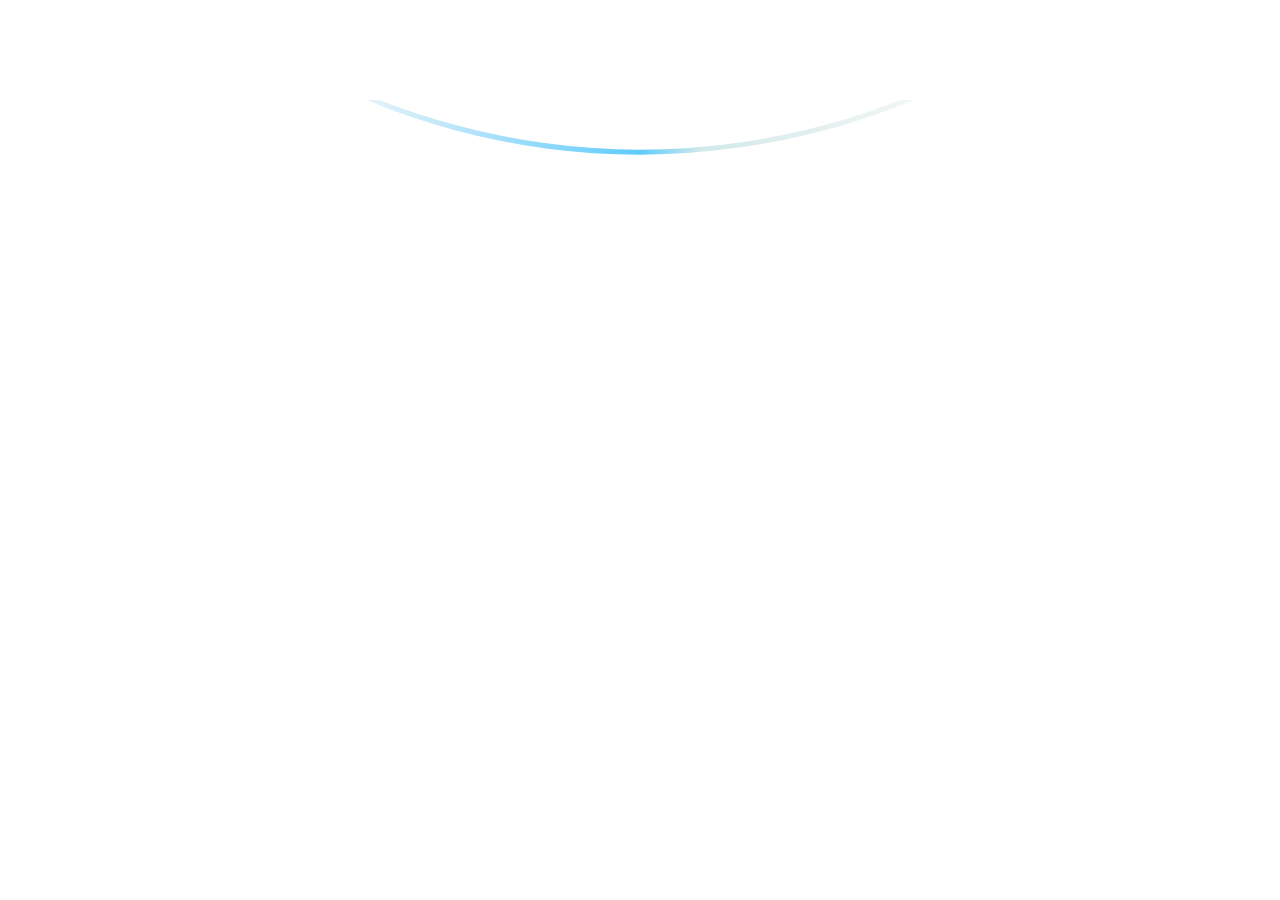
==== canvas/rollerSliding/index.html @ bedc4929 "yuan" ====
<!DOCTYPE html>
<html lang="en">
<head>
  <meta charset="UTF-8">
  <meta name="viewport" content="width=device-width, initial-scale=1.0">
  <meta http-equiv="X-UA-Compatible" content="ie=edge">
  <title>Document</title>
  <style>
    #app { margin: 100px auto; display: block;}
  </style>
</head>
<body>
  <canvas id="app" width="618" height="86"></canvas>

  <script>
    var $elem = document.getElementById('app');
    var ctx = $elem.getContext('2d');
    var w = $elem.clientWidth, h = $elem.clientHeight;
    console.log(w,h)
    // radians=(Math.PI/180)*degrees
    var sAng = -(Math.PI/180)*210;
    var eAng = -(Math.PI/180)*(330);
    ctx.save();
    ctx.beginPath();
    var lineargradient = ctx.createLinearGradient(0,0,w,0);
    lineargradient.addColorStop(0, 'rgba(248, 248, 248, 1)');
    lineargradient.addColorStop(0.5, 'rgba(95, 203, 253, 1)');
    lineargradient.addColorStop(0.6, 'rgba(210, 233, 233, 1)');
    lineargradient.addColorStop(1, 'rgba(248, 248, 248, 1)');
    ctx.strokeStyle = lineargradient;
    ctx.lineWidth = 5;
    ctx.arc(w/2, -660, 712, sAng, eAng, true);
    ctx.stroke();
    ctx.restore();
    function radians() {
      
    }
    function roundBtn (x, y) {
      ctx.beginPath();
      ctx.fillStyle='#fff';
      ctx.shadowOffsetX = 0;
      ctx.shadowOffsetY = 0;
      ctx.shadowBlur = 6;
      ctx.shadowColor = "rgba(95, 203, 253, 0.5)";
      ctx.arc(w/2, 50, 28, 0, 2*Math.PI);
      ctx.fill();
      ctx.restore();
    }

    
  </script>
</body>
</html>
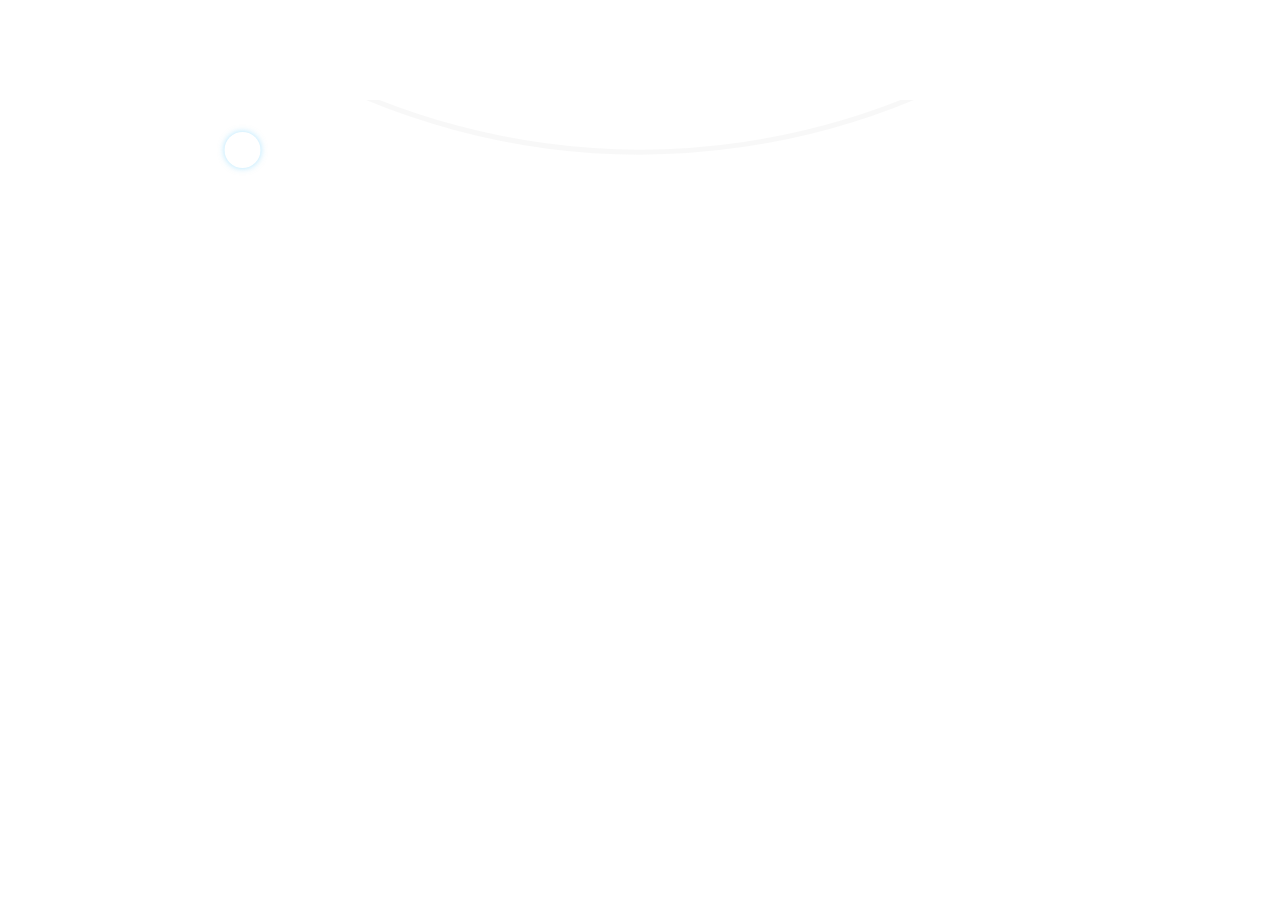
==== commit 4c821863: "rollerSliding" ====
--- a/canvas/rollerSliding/index.html
+++ b/canvas/rollerSliding/index.html
@@ -6,48 +6,90 @@
   <meta http-equiv="X-UA-Compatible" content="ie=edge">
   <title>Document</title>
   <style>
+    * { margin: 0; padding: 0;}
     #app { margin: 100px auto; display: block;}
   </style>
 </head>
 <body>
-  <canvas id="app" width="618" height="86"></canvas>
+  <canvas id="app"></canvas>
 
   <script>
-    var $elem = document.getElementById('app');
-    var ctx = $elem.getContext('2d');
-    var w = $elem.clientWidth, h = $elem.clientHeight;
-    console.log(w,h)
-    // radians=(Math.PI/180)*degrees
-    var sAng = -(Math.PI/180)*210;
-    var eAng = -(Math.PI/180)*(330);
-    ctx.save();
-    ctx.beginPath();
-    var lineargradient = ctx.createLinearGradient(0,0,w,0);
-    lineargradient.addColorStop(0, 'rgba(248, 248, 248, 1)');
-    lineargradient.addColorStop(0.5, 'rgba(95, 203, 253, 1)');
-    lineargradient.addColorStop(0.6, 'rgba(210, 233, 233, 1)');
-    lineargradient.addColorStop(1, 'rgba(248, 248, 248, 1)');
-    ctx.strokeStyle = lineargradient;
-    ctx.lineWidth = 5;
-    ctx.arc(w/2, -660, 712, sAng, eAng, true);
-    ctx.stroke();
-    ctx.restore();
-    function radians() {
+    window.onload = function(){
+
+      var $elem = document.getElementById('app');
+      $elem.setAttribute('width', document.body.offsetWidth);
+      $elem.setAttribute('height', 86);
+      var ctx = $elem.getContext('2d');
+      var w = $elem.clientWidth, h = $elem.clientHeight;
+      // radians=(Math.PI/180)*degrees
       
+    
+      function radians(val) {
+        ctx.save();
+        var sAng = -(Math.PI/180)*210;
+        var eAng = -(Math.PI/180)*(330);
+        ctx.beginPath();
+        var lineargradient = ctx.createLinearGradient(0,0,w,0);
+        lineargradient.addColorStop(0, 'rgba(248, 248, 248, 1)');
+        lineargradient.addColorStop(val, 'rgba(95, 203, 253, 1)');
+        lineargradient.addColorStop(val+0.0001, 'rgba(248, 248, 248, 1)');
+        lineargradient.addColorStop(1, 'rgba(248, 248, 248, 1)');
+        ctx.strokeStyle = lineargradient;
+        ctx.lineWidth = 5;
+        ctx.arc(w/2, -660, 712, sAng, eAng, true);
+        ctx.stroke();
+        ctx.restore();
+      }
+
+      function roundBtn (x, y) {
+        ctx.beginPath();
+        ctx.fillStyle='#fff';
+        ctx.shadowOffsetX = 0;
+        ctx.shadowOffsetY = 0;
+        ctx.shadowBlur = 6;
+        ctx.shadowColor = "rgba(95, 203, 253, 0.5)";
+        ctx.arc(x, y, 18, 0, 2*Math.PI);
+        ctx.fill();
+        ctx.restore();
+      }
+      var atan1, atan2;
+      atanLeft = Math.atan2($elem.offsetTop, $elem.offsetLeft);
+      atanRight = Math.atan2($elem.offsetTop, $elem.offsetLeft+w);
+      atanCenter = Math.atan2($elem.offsetTop + 86, $elem.offsetLeft+w/2);
+      var initRadius = Math.abs(atanCenter/(atanRight - atanLeft));
+      radians(initRadius);
+      roundBtn( w*initRadius , 86-36);
+      function scale (end) {
+        var val = end - atanLeft;
+        console.log(val)
+        return Math.abs(val);
+      }
+      function clearCanvas () {
+        ctx.save();
+        ctx.clearRect(0, 0, w, h);
+        ctx.restore();
+      }
+      $elem.addEventListener('touchstart', function(e){
+        atan1 = (e.changedTouches[0].clientX - $elem.offsetLeft) / w;
+        console.log('touchstart：', atan1);
+        clearCanvas();
+        // console.log(scale(atan1))
+        radians(atan1);
+        roundBtn(e.changedTouches[0].clientX-$elem.offsetLeft, e.changedTouches[0].clientY-$elem.offsetTop-36)
+      })
+      $elem.addEventListener('touchmove', function(e){
+        atan2 = (e.changedTouches[0].clientX - $elem.offsetLeft) / w;
+        clearCanvas();
+        radians(atan2);
+        roundBtn(e.changedTouches[0].clientX-$elem.offsetLeft, e.changedTouches[0].clientY-$elem.offsetTop-36)
+      })
+      $elem.addEventListener('touchend', function(e){
+        atan2 = (e.changedTouches[0].clientX - $elem.offsetLeft) / w;
+        clearCanvas();
+        radians(atan2);
+        roundBtn(e.changedTouches[0].clientX-$elem.offsetLeft, e.changedTouches[0].clientY-$elem.offsetTop-36)
+      })
     }
-    function roundBtn (x, y) {
-      ctx.beginPath();
-      ctx.fillStyle='#fff';
-      ctx.shadowOffsetX = 0;
-      ctx.shadowOffsetY = 0;
-      ctx.shadowBlur = 6;
-      ctx.shadowColor = "rgba(95, 203, 253, 0.5)";
-      ctx.arc(w/2, 50, 28, 0, 2*Math.PI);
-      ctx.fill();
-      ctx.restore();
-    }
-
-    
   </script>
 </body>
 </html>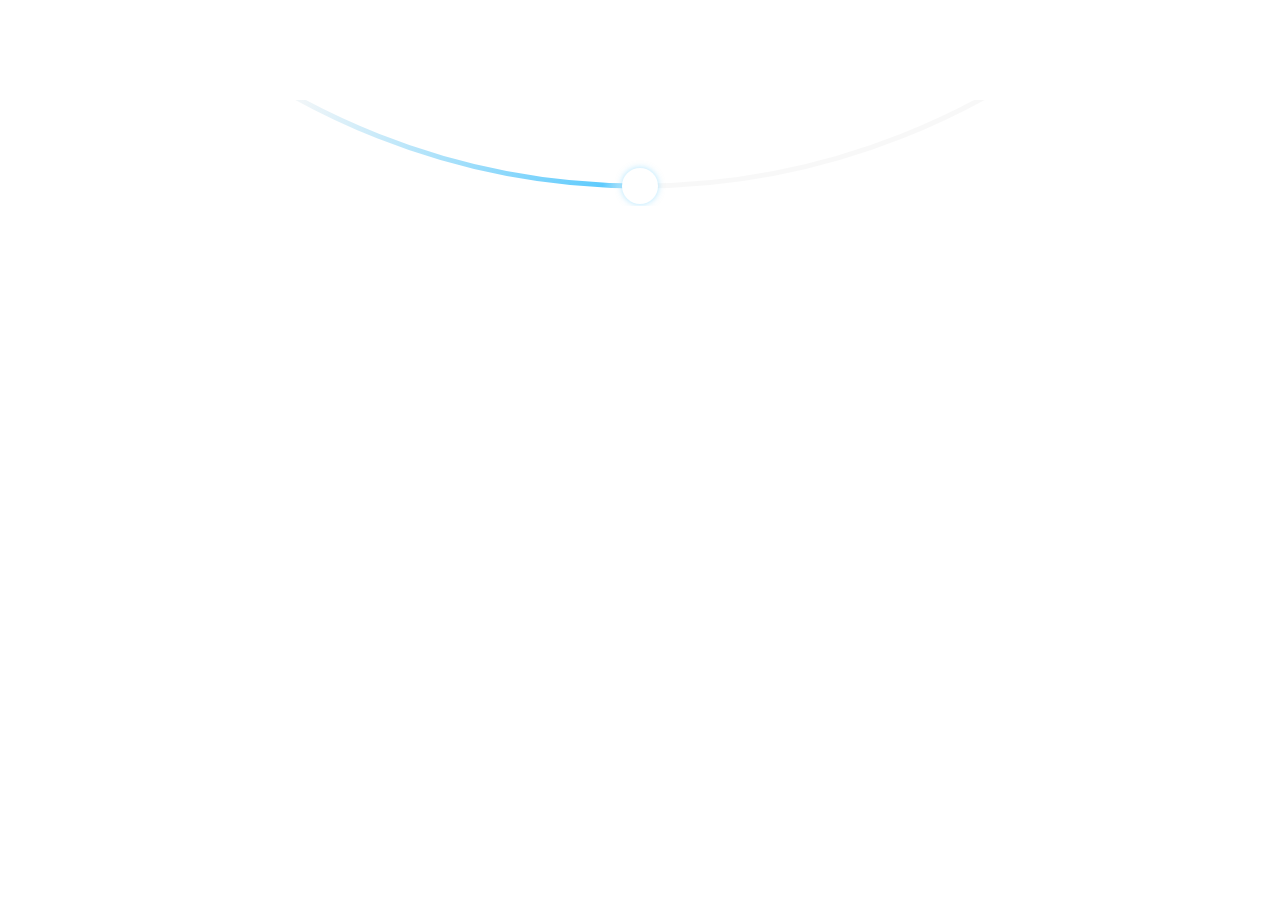
==== commit 125d8681: "旋转" ====
--- a/canvas/rollerSliding/index.html
+++ b/canvas/rollerSliding/index.html
@@ -18,30 +18,33 @@
 
       var $elem = document.getElementById('app');
       $elem.setAttribute('width', document.body.offsetWidth);
-      $elem.setAttribute('height', 86);
+      $elem.setAttribute('height', 106);
       var ctx = $elem.getContext('2d');
       var w = $elem.clientWidth, h = $elem.clientHeight;
+      var R = 712;
       // radians=(Math.PI/180)*degrees
-      
+      ctx.translate(w/2, -626);
     
-      function radians(val) {
+      function radians(x, y) {
         ctx.save();
         var sAng = -(Math.PI/180)*210;
         var eAng = -(Math.PI/180)*(330);
         ctx.beginPath();
-        var lineargradient = ctx.createLinearGradient(0,0,w,0);
+        var lineargradient = ctx.createLinearGradient(-356,626,x, y);
+        console.log(x, y)
         lineargradient.addColorStop(0, 'rgba(248, 248, 248, 1)');
-        lineargradient.addColorStop(val, 'rgba(95, 203, 253, 1)');
-        lineargradient.addColorStop(val+0.0001, 'rgba(248, 248, 248, 1)');
+        lineargradient.addColorStop(0.9, 'rgba(95, 203, 253, 1)');
         lineargradient.addColorStop(1, 'rgba(248, 248, 248, 1)');
+        // lineargradient.addColorStop(val+0.0001, 'rgba(248, 248, 248, 1)');
+        // lineargradient.addColorStop(1, 'rgba(248, 248, 248, 1)');
         ctx.strokeStyle = lineargradient;
         ctx.lineWidth = 5;
-        ctx.arc(w/2, -660, 712, sAng, eAng, true);
+        ctx.arc(0, 0, 712, 0, 2*Math.PI, true);
         ctx.stroke();
         ctx.restore();
       }
 
-      function roundBtn (x, y) {
+      function roundBtn (x,y) {
         ctx.beginPath();
         ctx.fillStyle='#fff';
         ctx.shadowOffsetX = 0;
@@ -53,12 +56,12 @@
         ctx.restore();
       }
       var atan1, atan2;
-      atanLeft = Math.atan2($elem.offsetTop, $elem.offsetLeft);
-      atanRight = Math.atan2($elem.offsetTop, $elem.offsetLeft+w);
-      atanCenter = Math.atan2($elem.offsetTop + 86, $elem.offsetLeft+w/2);
-      var initRadius = Math.abs(atanCenter/(atanRight - atanLeft));
-      radians(initRadius);
-      roundBtn( w*initRadius , 86-36);
+      // atanLeft = Math.atan2($elem.offsetTop, $elem.offsetLeft);
+      // atanRight = Math.atan2($elem.offsetTop, $elem.offsetLeft+w);
+      // atanCenter = Math.atan2($elem.offsetTop + 86, $elem.offsetLeft+w/2);
+      // var initRadius = Math.abs(atanCenter/(atanRight - atanLeft));
+      radians(0,712);
+      roundBtn(0, 712);
       function scale (end) {
         var val = end - atanLeft;
         console.log(val)
@@ -66,29 +69,32 @@
       }
       function clearCanvas () {
         ctx.save();
+        ctx.setTransform(1, 0, 0, 1, 0, 0);
         ctx.clearRect(0, 0, w, h);
         ctx.restore();
       }
       $elem.addEventListener('touchstart', function(e){
-        atan1 = (e.changedTouches[0].clientX - $elem.offsetLeft) / w;
-        console.log('touchstart：', atan1);
         clearCanvas();
-        // console.log(scale(atan1))
-        radians(atan1);
-        roundBtn(e.changedTouches[0].clientX-$elem.offsetLeft, e.changedTouches[0].clientY-$elem.offsetTop-36)
+        var x = -w/2 + e.changedTouches[0].clientX-$elem.offsetLeft;
+        radians(x, distanceY(x));
+        roundBtn(x, distanceY(x))
       })
       $elem.addEventListener('touchmove', function(e){
-        atan2 = (e.changedTouches[0].clientX - $elem.offsetLeft) / w;
         clearCanvas();
-        radians(atan2);
-        roundBtn(e.changedTouches[0].clientX-$elem.offsetLeft, e.changedTouches[0].clientY-$elem.offsetTop-36)
+        var x = -w/2 + e.changedTouches[0].clientX-$elem.offsetLeft;
+        radians(x, distanceY(x));
+        roundBtn(x, distanceY(x))
       })
       $elem.addEventListener('touchend', function(e){
-        atan2 = (e.changedTouches[0].clientX - $elem.offsetLeft) / w;
         clearCanvas();
-        radians(atan2);
-        roundBtn(e.changedTouches[0].clientX-$elem.offsetLeft, e.changedTouches[0].clientY-$elem.offsetTop-36)
+        var x = -w/2 + e.changedTouches[0].clientX-$elem.offsetLeft;
+        radians(x , distanceY(x));
+        roundBtn(x,distanceY(x))
       })
+
+      function distanceY (x1) {
+        return Math.sqrt(Math.pow(R,2)-Math.pow(x1,2))
+      }
     }
   </script>
 </body>
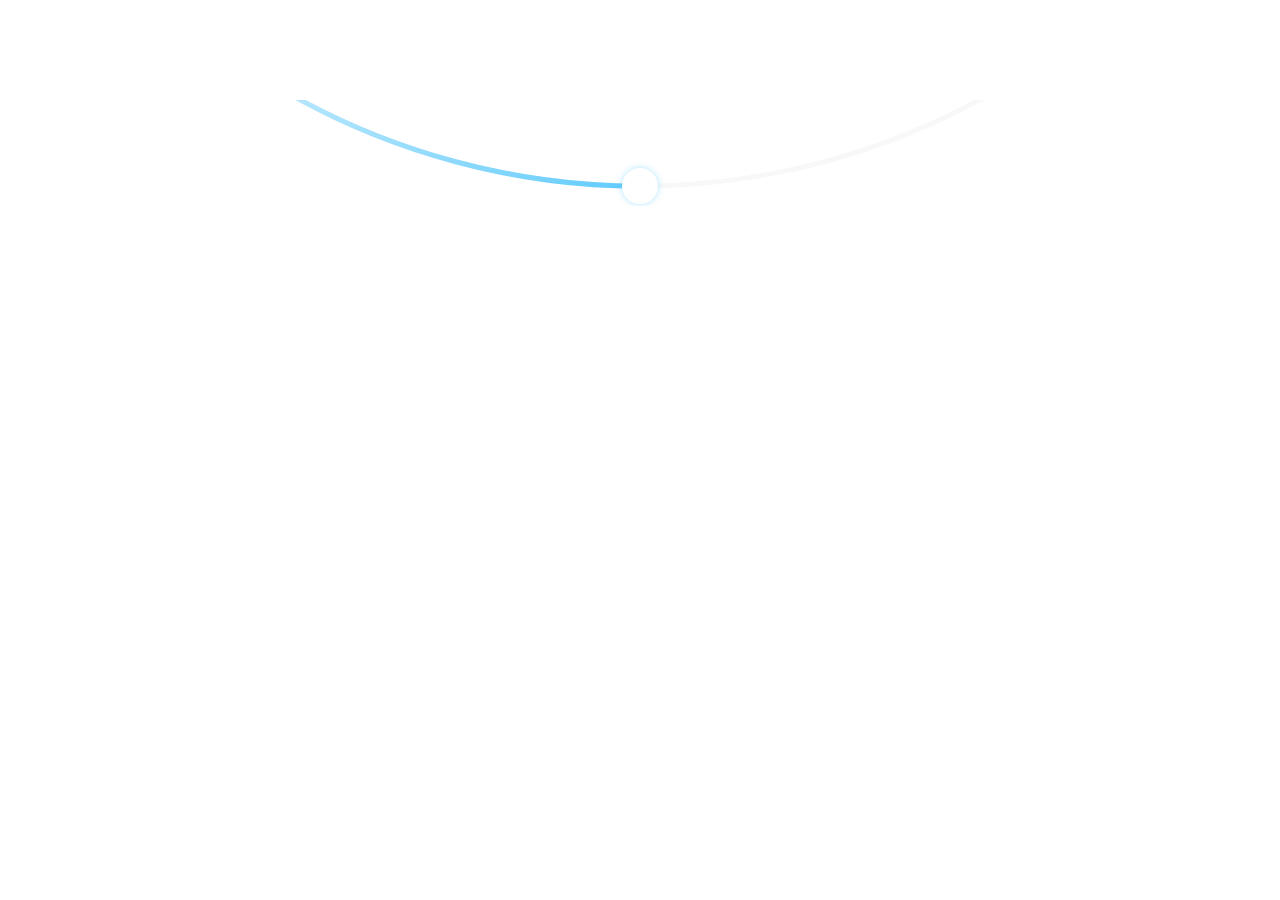
==== commit c8430ba9: "优化" ====
--- a/canvas/rollerSliding/index.html
+++ b/canvas/rollerSliding/index.html
@@ -21,27 +21,42 @@
       $elem.setAttribute('height', 106);
       var ctx = $elem.getContext('2d');
       var w = $elem.clientWidth, h = $elem.clientHeight;
-      var R = 712;
-      // radians=(Math.PI/180)*degrees
+      var R = 712, imgPath = null;
+      var sAng = -(Math.PI/180)*210;
+      var eAng = -(Math.PI/180)*(330);
       ctx.translate(w/2, -626);
     
       function radians(x, y) {
         ctx.save();
-        var sAng = -(Math.PI/180)*210;
-        var eAng = -(Math.PI/180)*(330);
+        
         ctx.beginPath();
-        var lineargradient = ctx.createLinearGradient(-356,626,x, y);
-        console.log(x, y)
-        lineargradient.addColorStop(0, 'rgba(248, 248, 248, 1)');
-        lineargradient.addColorStop(0.9, 'rgba(95, 203, 253, 1)');
-        lineargradient.addColorStop(1, 'rgba(248, 248, 248, 1)');
-        // lineargradient.addColorStop(val+0.0001, 'rgba(248, 248, 248, 1)');
-        // lineargradient.addColorStop(1, 'rgba(248, 248, 248, 1)');
+        var lineargradient = ctx.createLinearGradient(-w/2,626,x, y);
+        lineargradient.addColorStop(0, '#fcfcfc');
+        lineargradient.addColorStop(1, 'rgba(95, 203, 253, 1)');
+        lineargradient.addColorStop(1, 'transparent');
         ctx.strokeStyle = lineargradient;
         ctx.lineWidth = 5;
-        ctx.arc(0, 0, 712, 0, 2*Math.PI, true);
+        ctx.arc(0, 0, 712, sAng, eAng, true);
         ctx.stroke();
         ctx.restore();
+      }
+      function radiansBg() {
+        if( !imgPath ) {
+          ctx.save();
+          ctx.beginPath();
+          ctx.strokeStyle = 'rgba(248, 248, 248, 1)';
+          ctx.lineWidth = 5;
+          ctx.arc(0, 0, 712, sAng, eAng, true);
+          ctx.stroke();
+          ctx.setTransform(1, 0, 0, 1, 0, 0);
+          imgPath = ctx.getImageData(0,0, w, h);
+          ctx.restore();
+        }else {
+          ctx.save();
+          ctx.setTransform(1, 0, 0, 1, 0, 0);
+          ctx.putImageData(imgPath, 0, 0);
+          ctx.restore();
+        }
       }
 
       function roundBtn (x,y) {
@@ -55,13 +70,7 @@
         ctx.fill();
         ctx.restore();
       }
-      var atan1, atan2;
-      // atanLeft = Math.atan2($elem.offsetTop, $elem.offsetLeft);
-      // atanRight = Math.atan2($elem.offsetTop, $elem.offsetLeft+w);
-      // atanCenter = Math.atan2($elem.offsetTop + 86, $elem.offsetLeft+w/2);
-      // var initRadius = Math.abs(atanCenter/(atanRight - atanLeft));
-      radians(0,712);
-      roundBtn(0, 712);
+      
       function scale (end) {
         var val = end - atanLeft;
         console.log(val)
@@ -71,23 +80,32 @@
         ctx.save();
         ctx.setTransform(1, 0, 0, 1, 0, 0);
         ctx.clearRect(0, 0, w, h);
+        radiansBg()
         ctx.restore();
       }
+
+      radiansBg()
+      radians(0,712);
+      roundBtn(0, 712);
+
       $elem.addEventListener('touchstart', function(e){
         clearCanvas();
         var x = -w/2 + e.changedTouches[0].clientX-$elem.offsetLeft;
+        x = boundary(x);
         radians(x, distanceY(x));
         roundBtn(x, distanceY(x))
       })
       $elem.addEventListener('touchmove', function(e){
         clearCanvas();
         var x = -w/2 + e.changedTouches[0].clientX-$elem.offsetLeft;
+        x = boundary(x);
         radians(x, distanceY(x));
         roundBtn(x, distanceY(x))
       })
       $elem.addEventListener('touchend', function(e){
         clearCanvas();
         var x = -w/2 + e.changedTouches[0].clientX-$elem.offsetLeft;
+        x = boundary(x);
         radians(x , distanceY(x));
         roundBtn(x,distanceY(x))
       })
@@ -95,6 +113,16 @@
       function distanceY (x1) {
         return Math.sqrt(Math.pow(R,2)-Math.pow(x1,2))
       }
+      function boundary (nX) {
+        console.log(nX)
+        if (nX <= -w/2) {
+          return -w/2
+        }
+        if(nX >= w/2) {
+          return w/2
+        }
+        return nX
+      }
     }
   </script>
 </body>
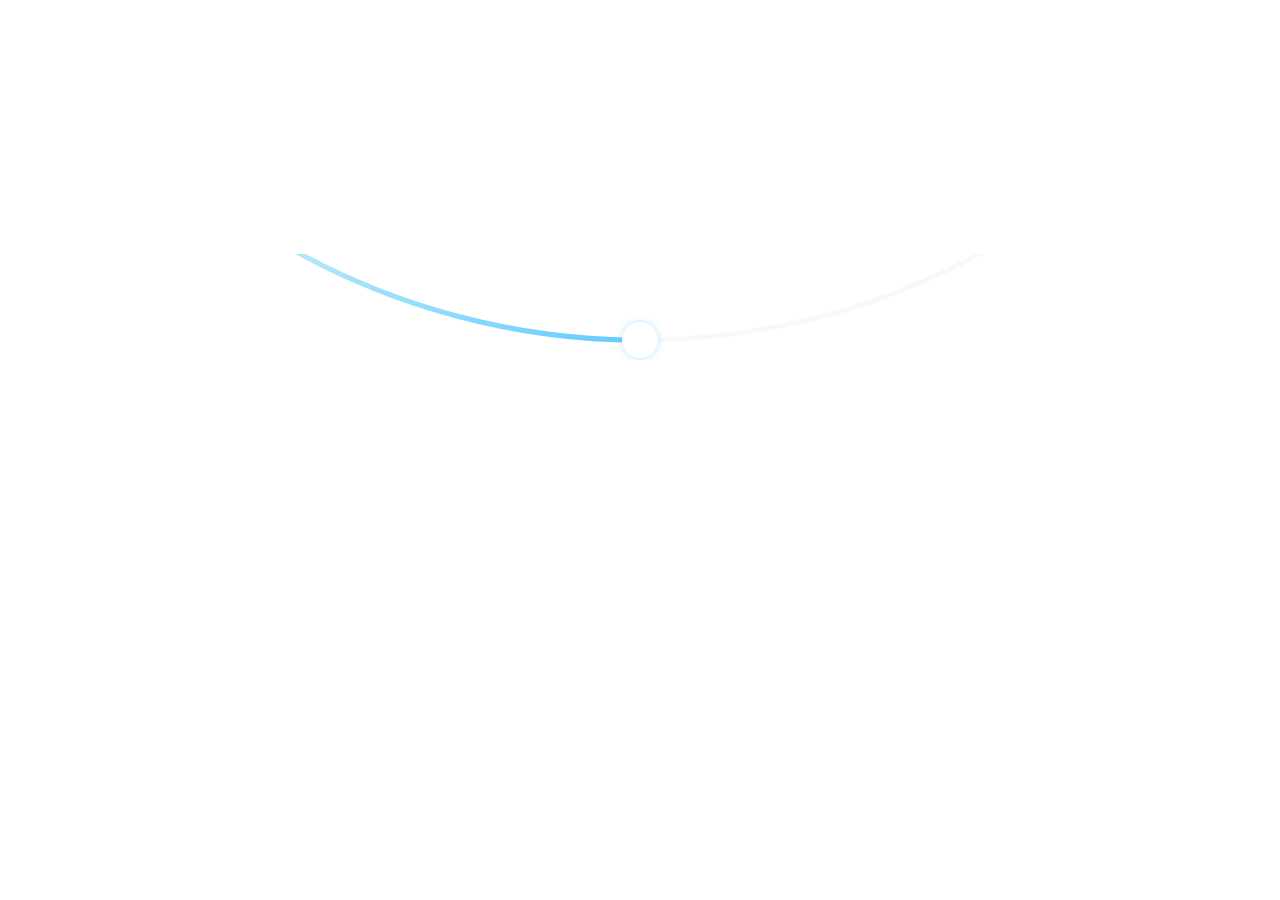
==== commit 2a766608: "chajian" ====
--- a/canvas/rollerSliding/index.html
+++ b/canvas/rollerSliding/index.html
@@ -11,6 +11,7 @@
   </style>
 </head>
 <body>
+  <canvas id="round"></canvas>
   <canvas id="app"></canvas>
 
   <script>
@@ -114,14 +115,17 @@
         return Math.sqrt(Math.pow(R,2)-Math.pow(x1,2))
       }
       function boundary (nX) {
-        console.log(nX)
-        if (nX <= -w/2) {
-          return -w/2
+        var result;
+        if (nX <= -w/2+20) {
+          result = -w/2+20
+        }else if(nX >= w/2-20) {
+          result = w/2-20
+        }else {
+          result = nX;
         }
-        if(nX >= w/2) {
-          return w/2
-        }
-        return nX
+        var min = -w/2+20, max = w/2-20;
+        console.log(Math.round((result-min)/(max-min)*11)+19);
+        return result
       }
     }
   </script>
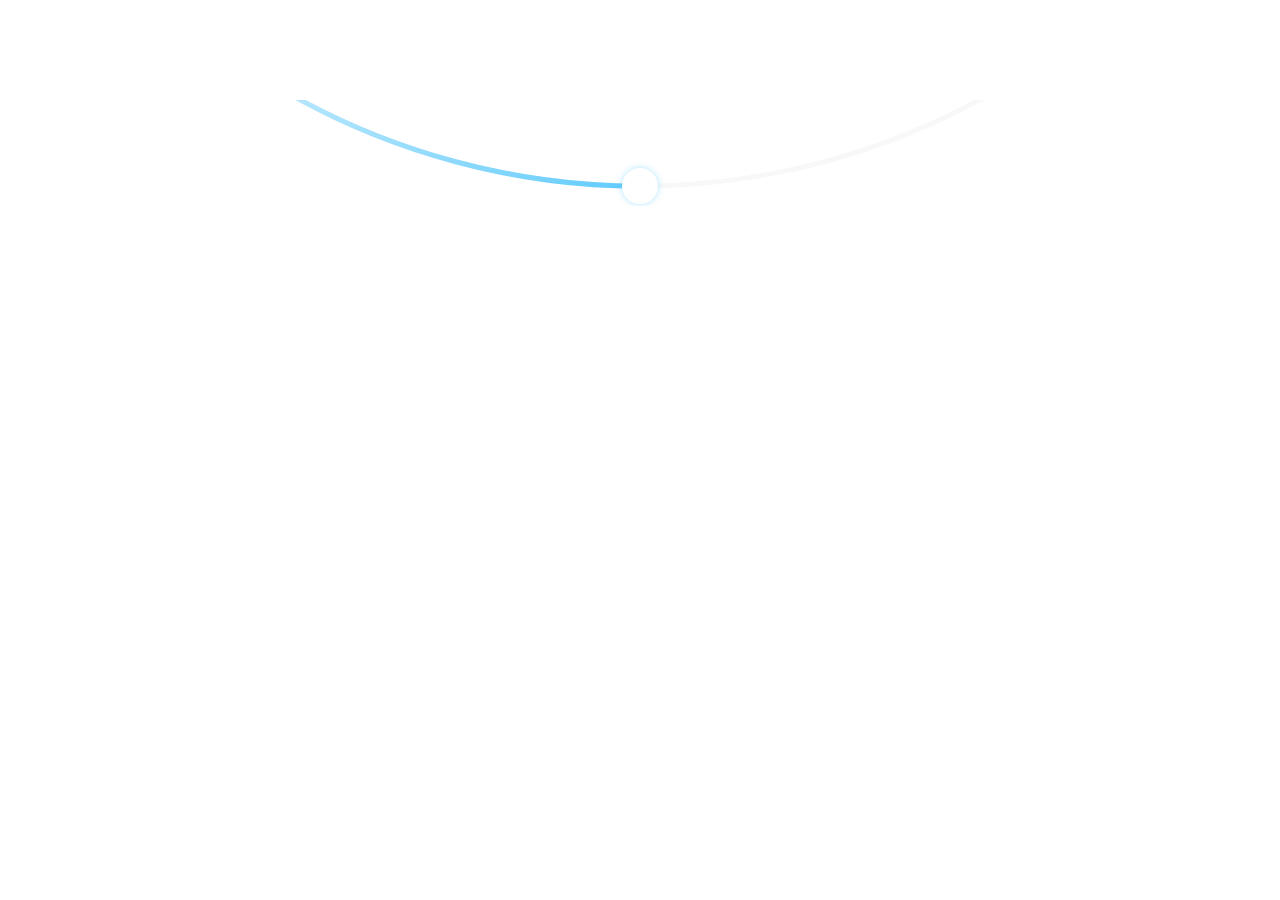
==== commit cfde3211: "插件进度10%" ====
--- a/canvas/rollerSliding/index.html
+++ b/canvas/rollerSliding/index.html
@@ -7,16 +7,20 @@
   <title>Document</title>
   <style>
     * { margin: 0; padding: 0;}
-    #app { margin: 100px auto; display: block;}
+    html { font-size: 13.33vw;}
+    #app { margin: 100px auto 0; display: block;}
   </style>
 </head>
 <body>
-  <canvas id="round"></canvas>
+  <!-- <canvas id="round"></canvas> -->
   <canvas id="app"></canvas>
+  
 
+  <script src="main.js"></script>
   <script>
     window.onload = function(){
-
+      console.log(roller('app').bindEvent());
+      
       var $elem = document.getElementById('app');
       $elem.setAttribute('width', document.body.offsetWidth);
       $elem.setAttribute('height', 106);
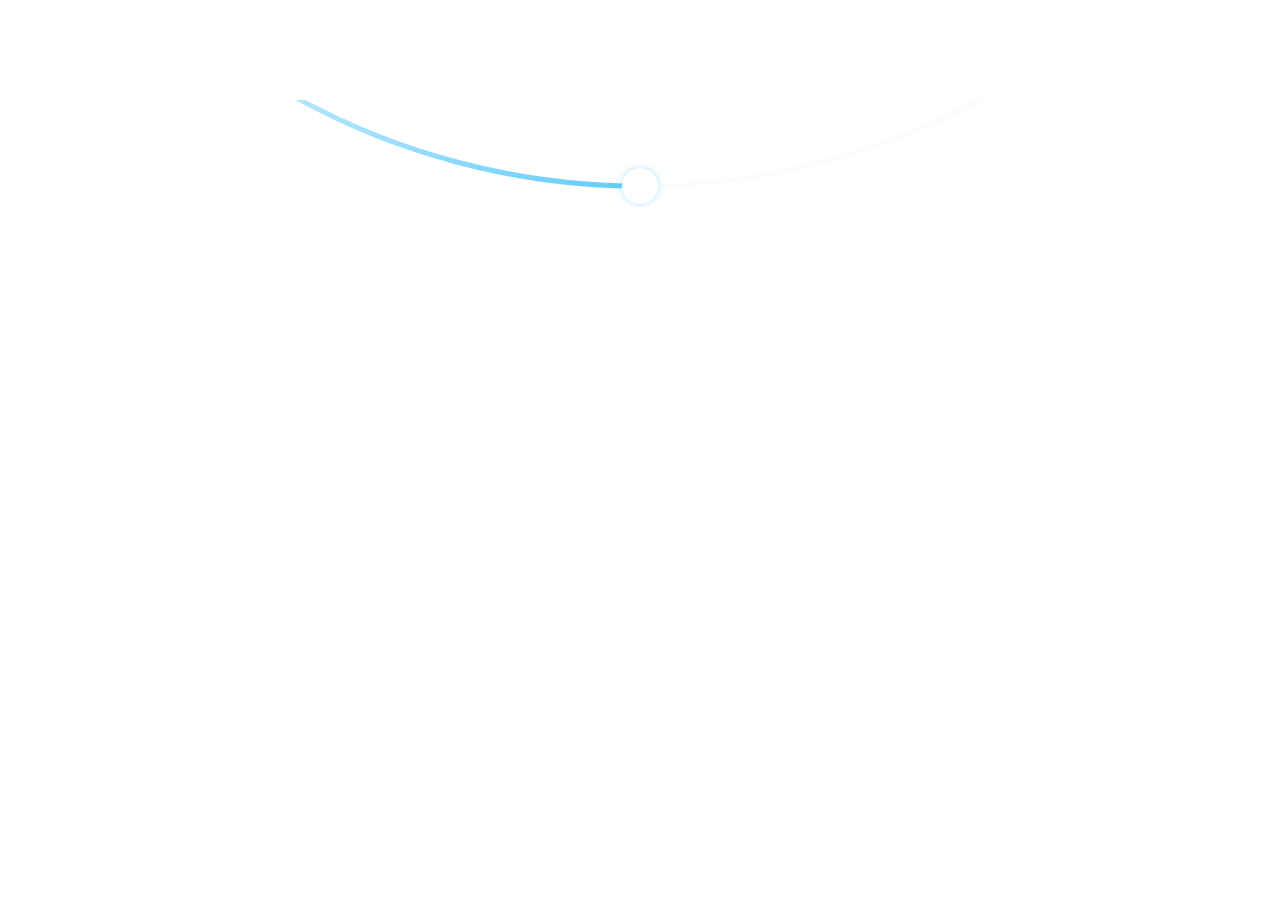
==== commit 20ea8b50: "process 50%" ====
--- a/canvas/rollerSliding/index.html
+++ b/canvas/rollerSliding/index.html
@@ -8,19 +8,28 @@
   <style>
     * { margin: 0; padding: 0;}
     html { font-size: 13.33vw;}
+    .div {
+      width: 100%; height: 106px;
+    }
     #app { margin: 100px auto 0; display: block;}
   </style>
 </head>
 <body>
   <!-- <canvas id="round"></canvas> -->
-  <canvas id="app"></canvas>
+  <div class="div">
+    <canvas id="app"></canvas>
+  </div>
   
 
   <script src="main.js"></script>
   <script>
     window.onload = function(){
-      console.log(roller('app').bindEvent());
-      
+      var s = roller('app', {
+        callBackAfter: function(){
+          console.log(this.process)
+        }
+      });
+      /*
       var $elem = document.getElementById('app');
       $elem.setAttribute('width', document.body.offsetWidth);
       $elem.setAttribute('height', 106);
@@ -53,12 +62,12 @@
           ctx.lineWidth = 5;
           ctx.arc(0, 0, 712, sAng, eAng, true);
           ctx.stroke();
-          ctx.setTransform(1, 0, 0, 1, 0, 0);
+          // ctx.setTransform(1, 0, 0, 1, 0, 0);
           imgPath = ctx.getImageData(0,0, w, h);
           ctx.restore();
         }else {
           ctx.save();
-          ctx.setTransform(1, 0, 0, 1, 0, 0);
+          // ctx.setTransform(1, 0, 0, 1, 0, 0);
           ctx.putImageData(imgPath, 0, 0);
           ctx.restore();
         }
@@ -131,6 +140,7 @@
         console.log(Math.round((result-min)/(max-min)*11)+19);
         return result
       }
+      */
     }
   </script>
 </body>
